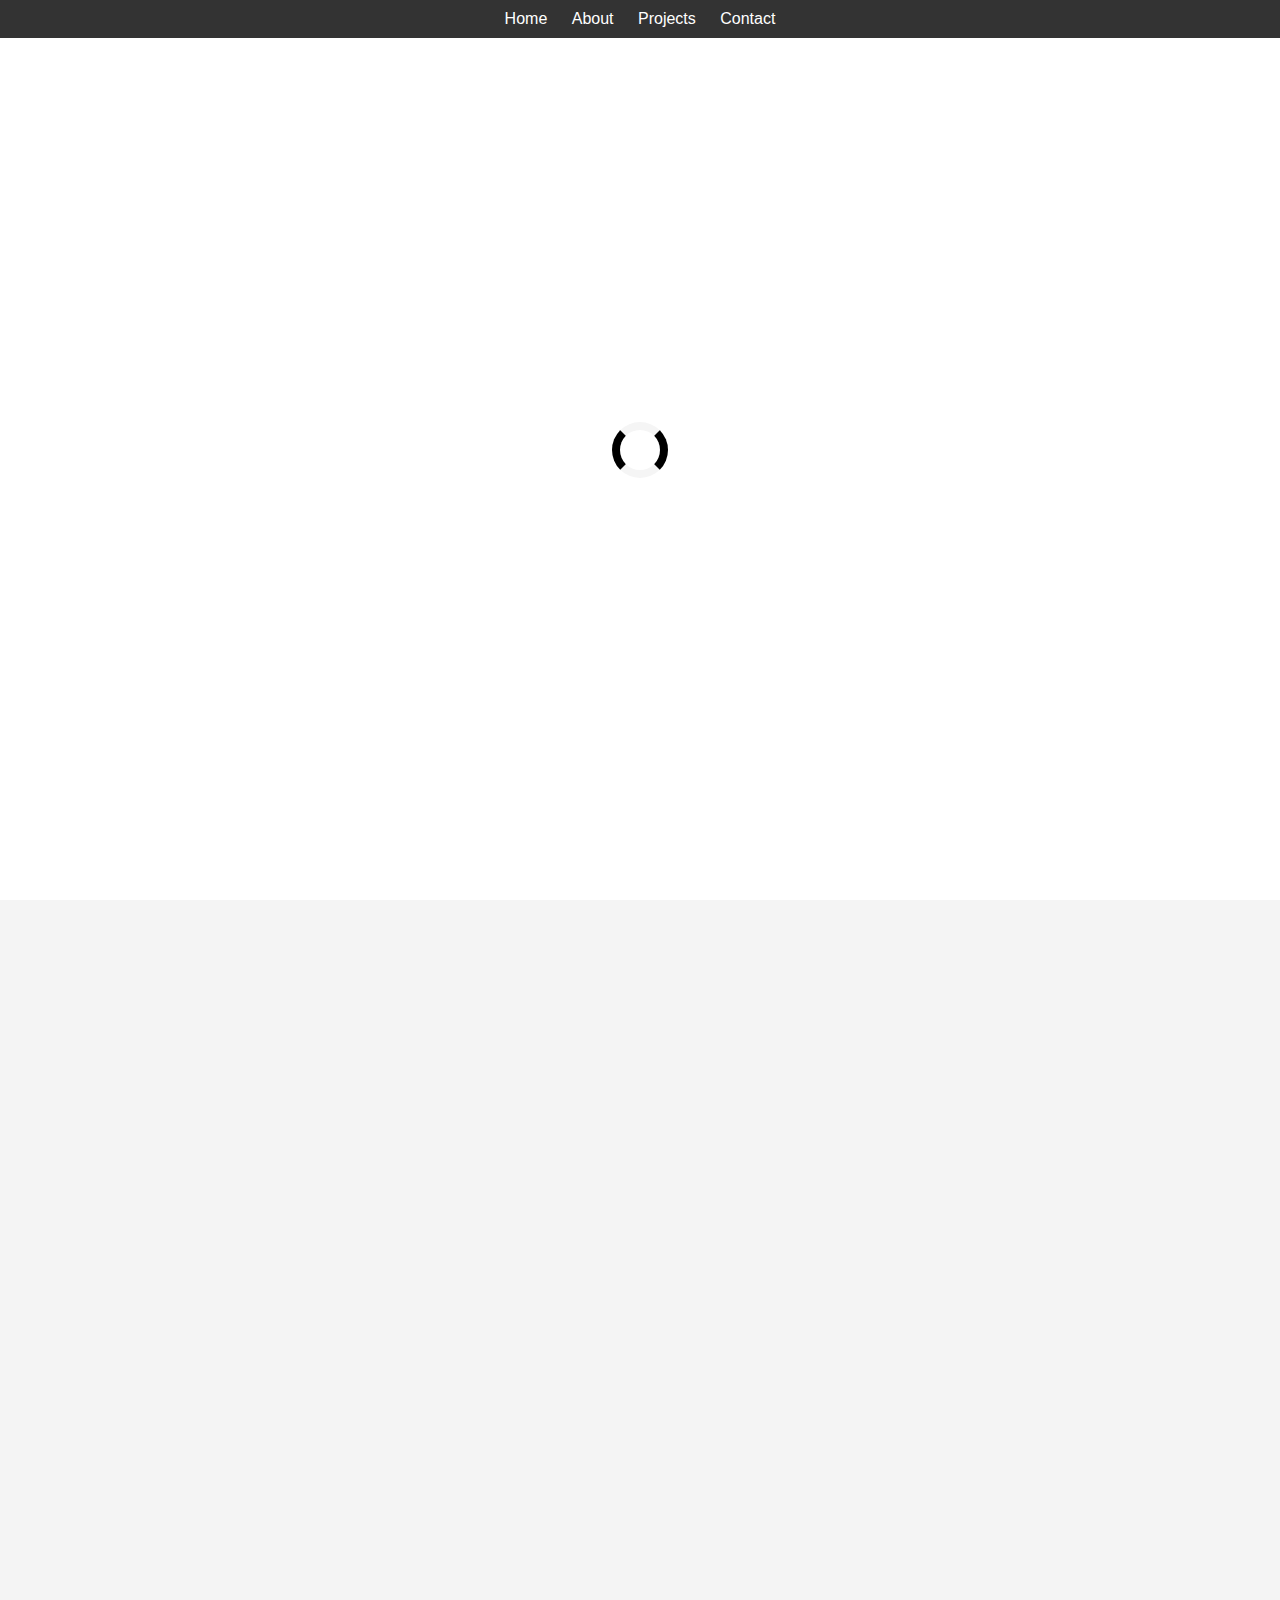
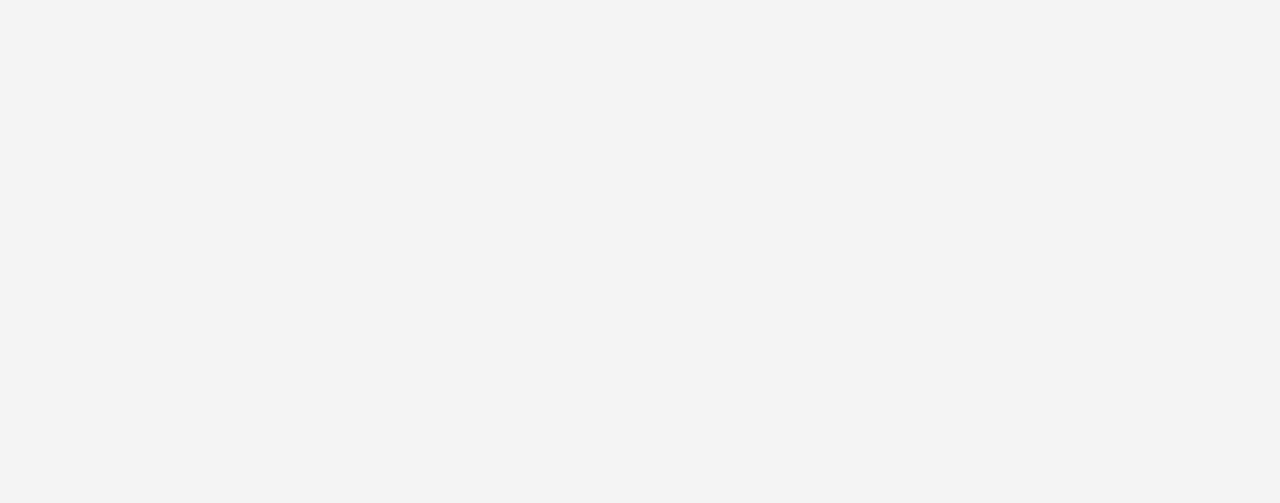
==== index.html @ 904d28d0 "Added basic layout and temp background" ====
<!DOCTYPE html>
<html lang="en">
<head>
    <meta charset="UTF-8">
    <meta name="viewport" content="width=device-width, initial-scale=1.0">
    <title>Project Website</title>
    <link rel="stylesheet" href="style.css">
</head>
<body>
    <div class="preloader">
        <div class="preloader-spinner"></div>
    </div>

    <header>
        <nav>
            <ul>
                <li><a href="#home">Home</a></li>
                <li><a href="#about">About</a></li>
                <li><a href="#projects">Projects</a></li>
                <li><a href="#contact">Contact</a></li>
            </ul>
        </nav>
    </header>

    <section id="home">
        <p>
        <h1>Hi, I am Mansoon Paudel</h1>
        <img src="https://readme-typing-svg.demolab.com?font=Fira+Code&duration=4500&pause=100&color=fff&center=true&random=true&width=435&height=60&lines=I+am+Mansoon+Paudel;I+am+a+Website+Developer;I+am+a+UI/UX+Designer;I+am+a+3D+Modeler;I+am+a+Graphic+Designer;" alt="Typing SVG" />
    </p>
    </section>

    <section id="about">
        <h2>About Me</h2>
        <p>Lorem ipsum dolor sit amet consectetur adipisicing elit. Illo culpa facere dolores optio sunt,
             a dolorum dignissimos voluptate nesciunt doloremque ratione reprehenderit voluptatibus nam ut
              suscipit soluta impedit aliquid fuga odit voluptates iusto? Tempora, similique doloribus.
               Dolorum labore officiis ipsum.</p>
    </section>

    <section id="projects">
        <h2>My Projects</h2>
        <div class="project">
            <h3>My Protfolio</h3>
            <p>Lorem, ipsum dolor sit amet consectetur adipisicing elit. Accusantium, voluptate suscipit id eaque non debitis rerum voluptates odit ad est!</p>
        </div>
        <div class="project">
            <h3>Nextera Development</h3>
            <p>Lorem ipsum dolor sit amet, consectetur adipisicing elit. Fugiat eum veritatis optio fuga itaque dolorem quam temporibus incidunt hic neque?</p>
        </div>
    </section>

    <section id="contact">
        <h2>Contact Me</h2>
        <form>
            <label for="name">Name:</label>
            <input type="text" id="name" name="name" required>

            <label for="email">Email:</label>
            <input type="email" id="email" name="email" required>

            <label for="message">Message:</label>
            <textarea id="message" name="message" rows="4" required></textarea>

            <button type="submit">Send</button>
        </form>
    </section>

    <script src="script.js">
        
    </script>
</body>
</html>
---- style.css ----
body {
        font-family: Arial, sans-serif;
        margin: 0;
        padding: 0;
        background-color: #f4f4f4;
        color: #333;
        overflow-x: hidden;
       
    }

    html {
        scroll-behavior: smooth;
    }

    h1, h2, h3 {
        color: #333;
    }

   
    .preloader {
        position: fixed;
        top: 0;
        left: 0;
        width: 100%;
        height: 100vh;
        background-color: #fff;
        display: flex;
        justify-content: center;
        align-items: center;
        z-index: 1000;
      }
      
      .preloader-spinner {
        width: 40px;
        height: 40px;
        border: 8px solid black;
        border-top:  8px solid  whitesmoke;
        border-bottom: 8px solid whitesmoke;
        border-radius: 50%;
        animation: spin 1s linear infinite;
      }
      
      @keyframes spin {
        0% {
          transform: rotate(0deg);
        }
        100% {
          transform: rotate(360deg);
        }
      }
    
    header {
        background-color: #333;
        color: #fff;
        padding: 10px 0;
        text-align: center;
        position: fixed;
        width: 100%;
        top: 0;
        z-index: 1000;
        transition: background-color 1s;
    }

    header.scrolled {
        background-color: #222;
    }

    nav ul {
        list-style: none;
        padding: 0;
        margin: 0;
    }

    nav ul li {
        display: inline;
        margin: 0 10px;
    }

    nav ul li a {
        color: #fff;
        text-decoration: none;
        transition: color 0.3s;
    }

    nav ul li a:hover {
        color: aquamarine;
    }


    section {
        padding: 80px 20px 20px 20px;
        margin: 20px 0;
        opacity: 0;
        transform: translateY(20px);
        transition: opacity 0.6s ease-out, transform 0.6s ease-out;
        border: none;
    }

    section.visible {
        opacity: 1;
        transform: translateY(0);
    }

    .project {
        margin-bottom: 20px;
    }

    
    form {
        display: flex;
        flex-direction: column;
    }

    form label {
        margin-bottom: 5px;
    }

    form input, form textarea {
        margin-bottom: 10px;
        padding: 10px;
        border: 1px solid #ccc;
        border-radius: 5px;
    }

    form button {
        padding: 10px;
        border: none;
        border-radius: 5px;
        background-color: #333;
        color: #fff;
        cursor: pointer;
        transition: background-color 0.3s;
    }

    form button:hover {
        background-color: #555;
    } 

#home {
    text-align: center;
    width: 100%;
  height: 100vh;
  background: linear-gradient(red,rgb(0, 255, 0)) top right no-repeat;
  background-size: cover;
  position: calc(100% -0);
}
#home h1 {
    font-size: 3em;
    margin-top: 0;
    padding-top: auto;
    color: #fff;
}
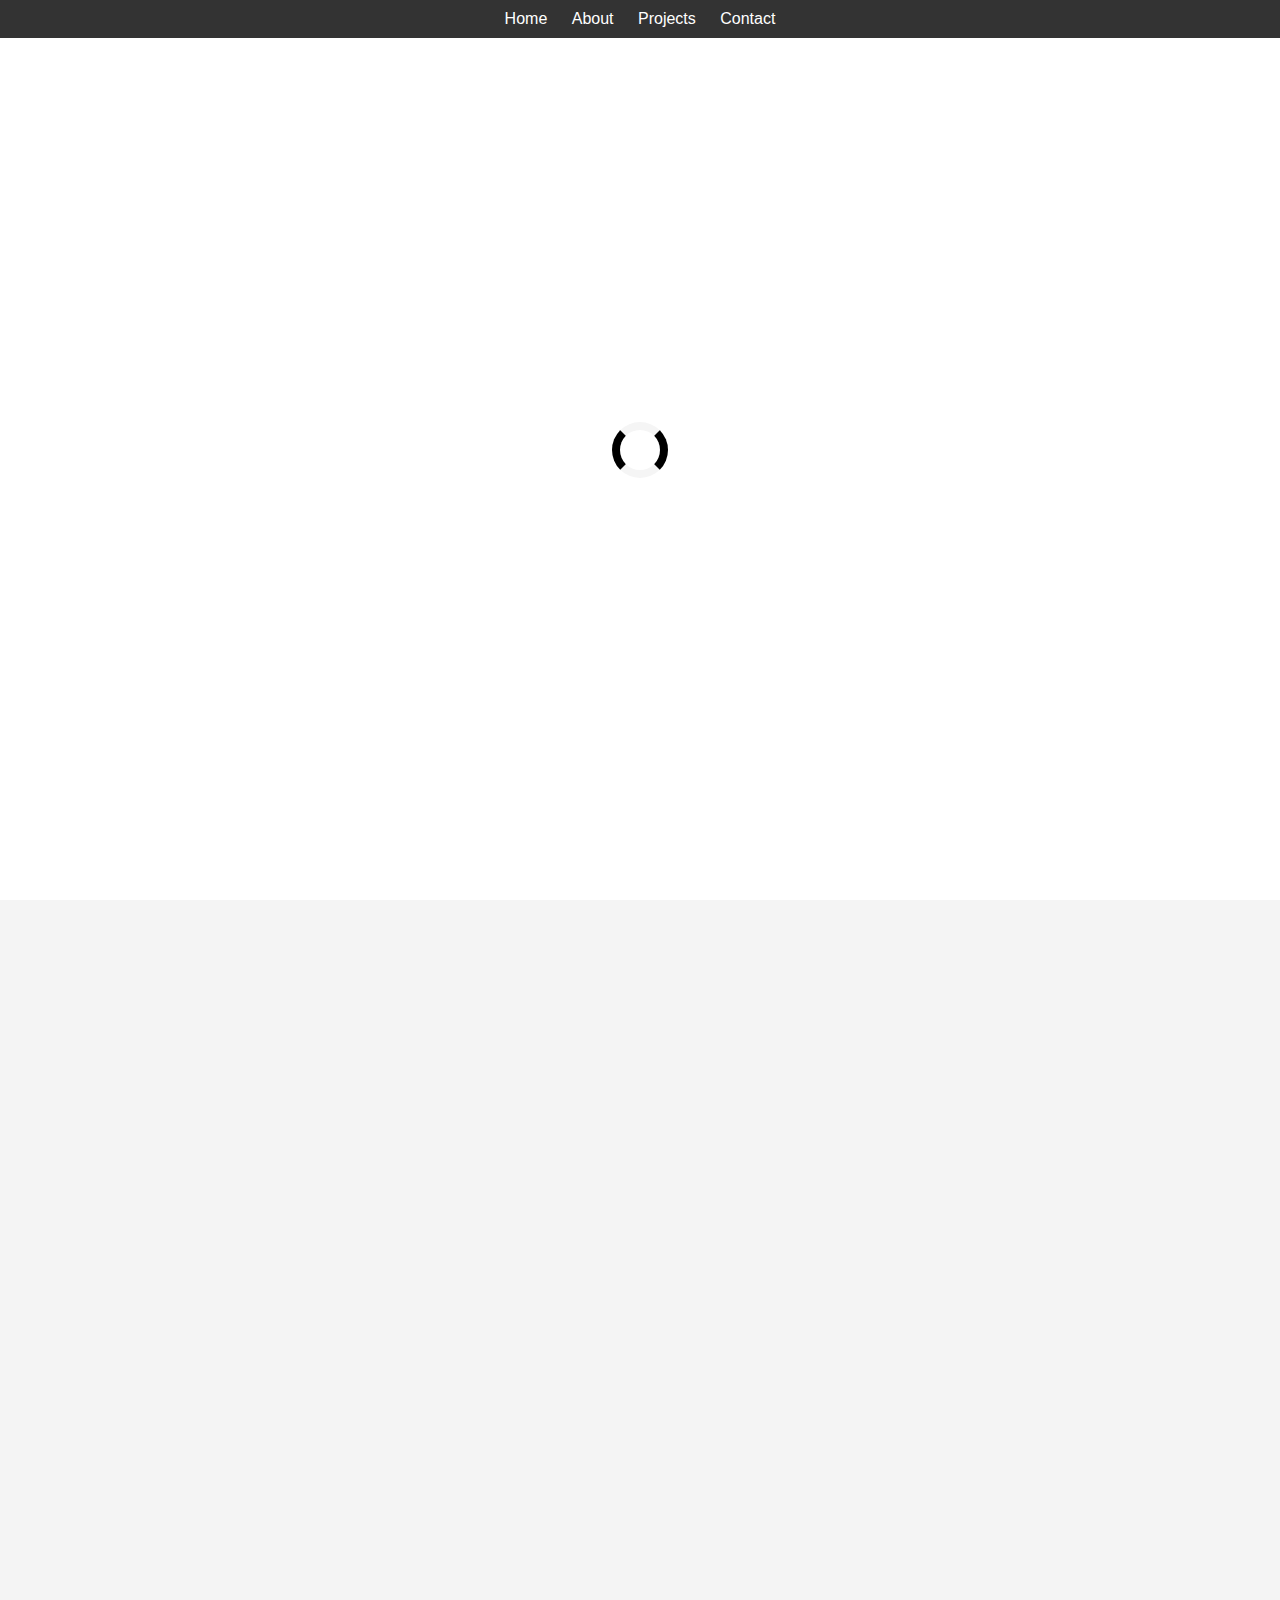
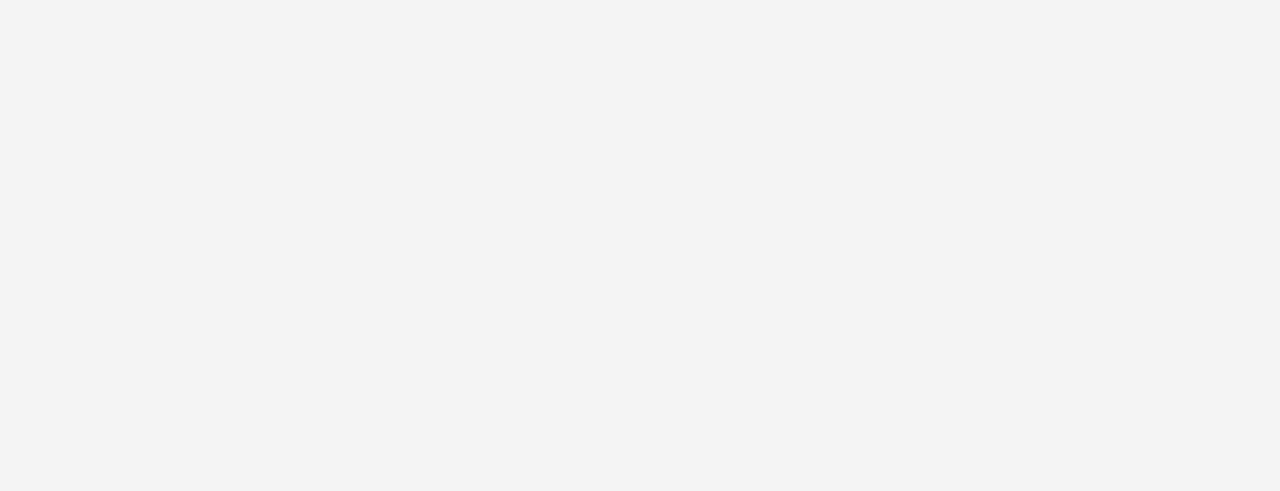
==== commit de286a05: "added animation on scrolling and also added more data on the project" ====
--- a/index.html
+++ b/index.html
@@ -31,22 +31,28 @@
 
     <section id="about">
         <h2>About Me</h2>
-        <p>Lorem ipsum dolor sit amet consectetur adipisicing elit. Illo culpa facere dolores optio sunt,
-             a dolorum dignissimos voluptate nesciunt doloremque ratione reprehenderit voluptatibus nam ut
-              suscipit soluta impedit aliquid fuga odit voluptates iusto? Tempora, similique doloribus.
-               Dolorum labore officiis ipsum.</p>
+       <img src="https://user-images.githubusercontent.com/74038190/212747657-7a8d59da-69c8-4110-8ea8-f8102fd0b413.gif"
+         height="200px" width="200px"  > 
+<br>
+
     </section>
 
     <section id="projects">
         <h2>My Projects</h2>
-        <div class="project">
+        <div class="projects">
+        <div class="project-1">
             <h3>My Protfolio</h3>
-            <p>Lorem, ipsum dolor sit amet consectetur adipisicing elit. Accusantium, voluptate suscipit id eaque non debitis rerum voluptates odit ad est!</p>
+            <p ><a href="www.mansoonpaudel.me">Mansoon Paudel</a>, This is a website I made for my protfolio which I wanted to create from a long time. 
+                It is a simple website with some animations and transitions. I have used HTML, CSS and JavaScript for this website. 
+                I love to create websites and I am learning new things everyday. I am a website developer and a UI/UX designer. 
+                I am also a 3D modeler and a graphic designer.
+            </p>
         </div>
-        <div class="project">
+        <div class="project-2">
             <h3>Nextera Development</h3>
             <p>Lorem ipsum dolor sit amet, consectetur adipisicing elit. Fugiat eum veritatis optio fuga itaque dolorem quam temporibus incidunt hic neque?</p>
         </div>
+    </div>
     </section>
 
     <section id="contact">
--- a/style.css
+++ b/style.css
@@ -2,12 +2,12 @@
 
     body {
         font-family: Arial, sans-serif;
-        margin: 0;
+        margin: auto;
         padding: 0;
         background-color: #f4f4f4;
         color: #333;
-        overflow-x: hidden;
-       
+        overflow-x: hidden;       
+
     }
 
     html {
@@ -102,10 +102,34 @@
         opacity: 1;
         transform: translateY(0);
     }
-
-    .project {
-        margin-bottom: 20px;
-    }
+#projects{
+    text-align: center;
+}
+
+    .project-1 {
+        border: 1px solid #ccc;
+        border-radius: 10px;
+        padding: 20px;
+        text-align: justify;
+        width: 450px;
+        margin: 10px; 
+    }
+    .project-2{
+        border: 1px solid #ccc;
+        border-radius: 10px;
+        padding: 20px;
+        text-align: justify;
+        width: 450px;
+        margin: 10px; 
+    }
+    .projects{
+        display: flex;
+        flex-wrap: wrap;
+        justify-content: center;
+        margin: auto;
+        padding: 20px;
+    }
+    
 
     
     form {
@@ -141,8 +165,8 @@
 #home {
     text-align: center;
     width: 100%;
-  height: 100vh;
-  background: linear-gradient(red,rgb(0, 255, 0)) top right no-repeat;
+  height: 90vh;
+  background: url(https://user-images.githubusercontent.com/74038190/225813708-98b745f2-7d22-48cf-9150-083f1b00d6c9.gif) top right no-repeat;
   background-size: cover;
   position: calc(100% -0);
 }
@@ -152,3 +176,35 @@
     padding-top: auto;
     color: #fff;
 }
+
+#about {
+    text-align: left;
+    padding: 20px;
+}
+#about img {
+    text-align: center;
+}
+@media (min-width: 768px) {
+    #about img {
+        height: 100px;
+        width: 100px;
+    }
+}
+@media screen and (max-width: 1000px) {
+    #about img {
+        height: 100px;
+        width: 100px;
+    }
+   
+}
+@media screen and (min-width: 1300px) {
+    #about img {
+        height: 200px;
+        width: 200px;
+    }
+    
+}
+#contact {
+    text-align: center;
+    padding: 20px;
+}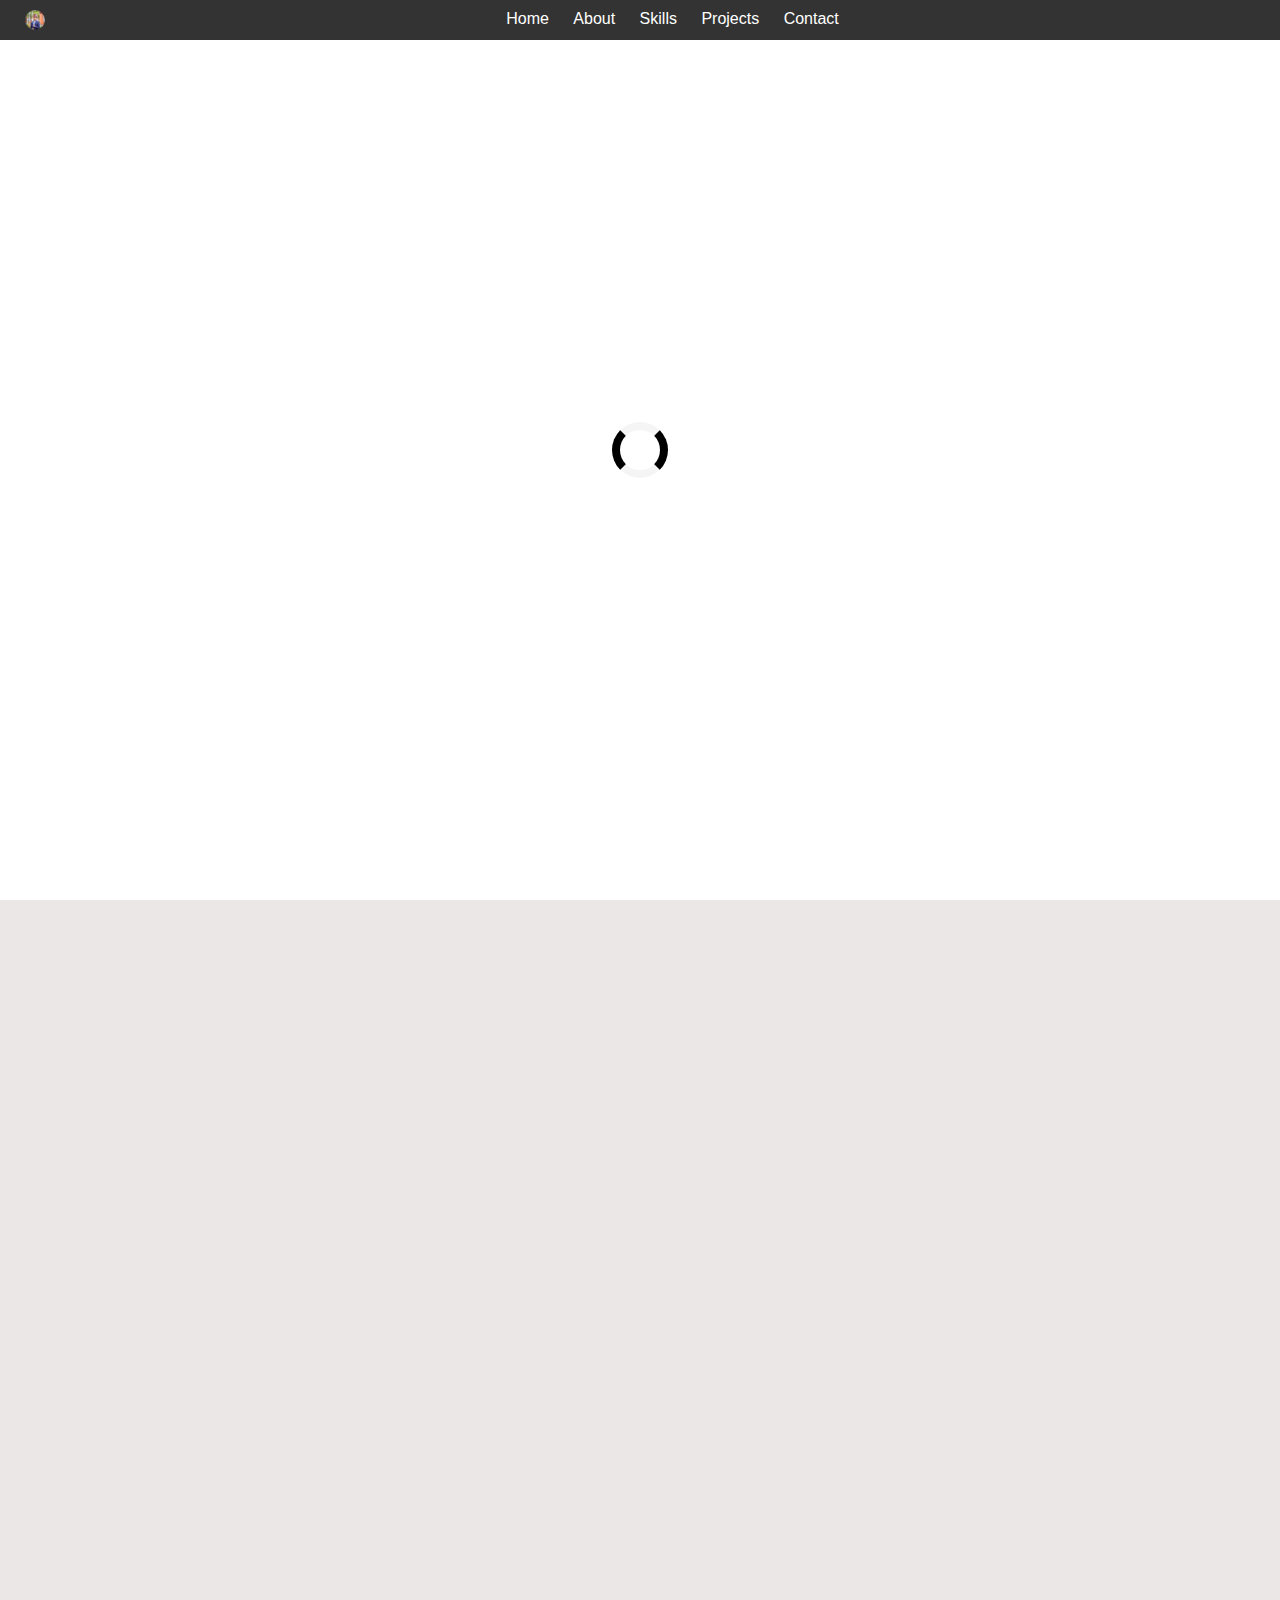
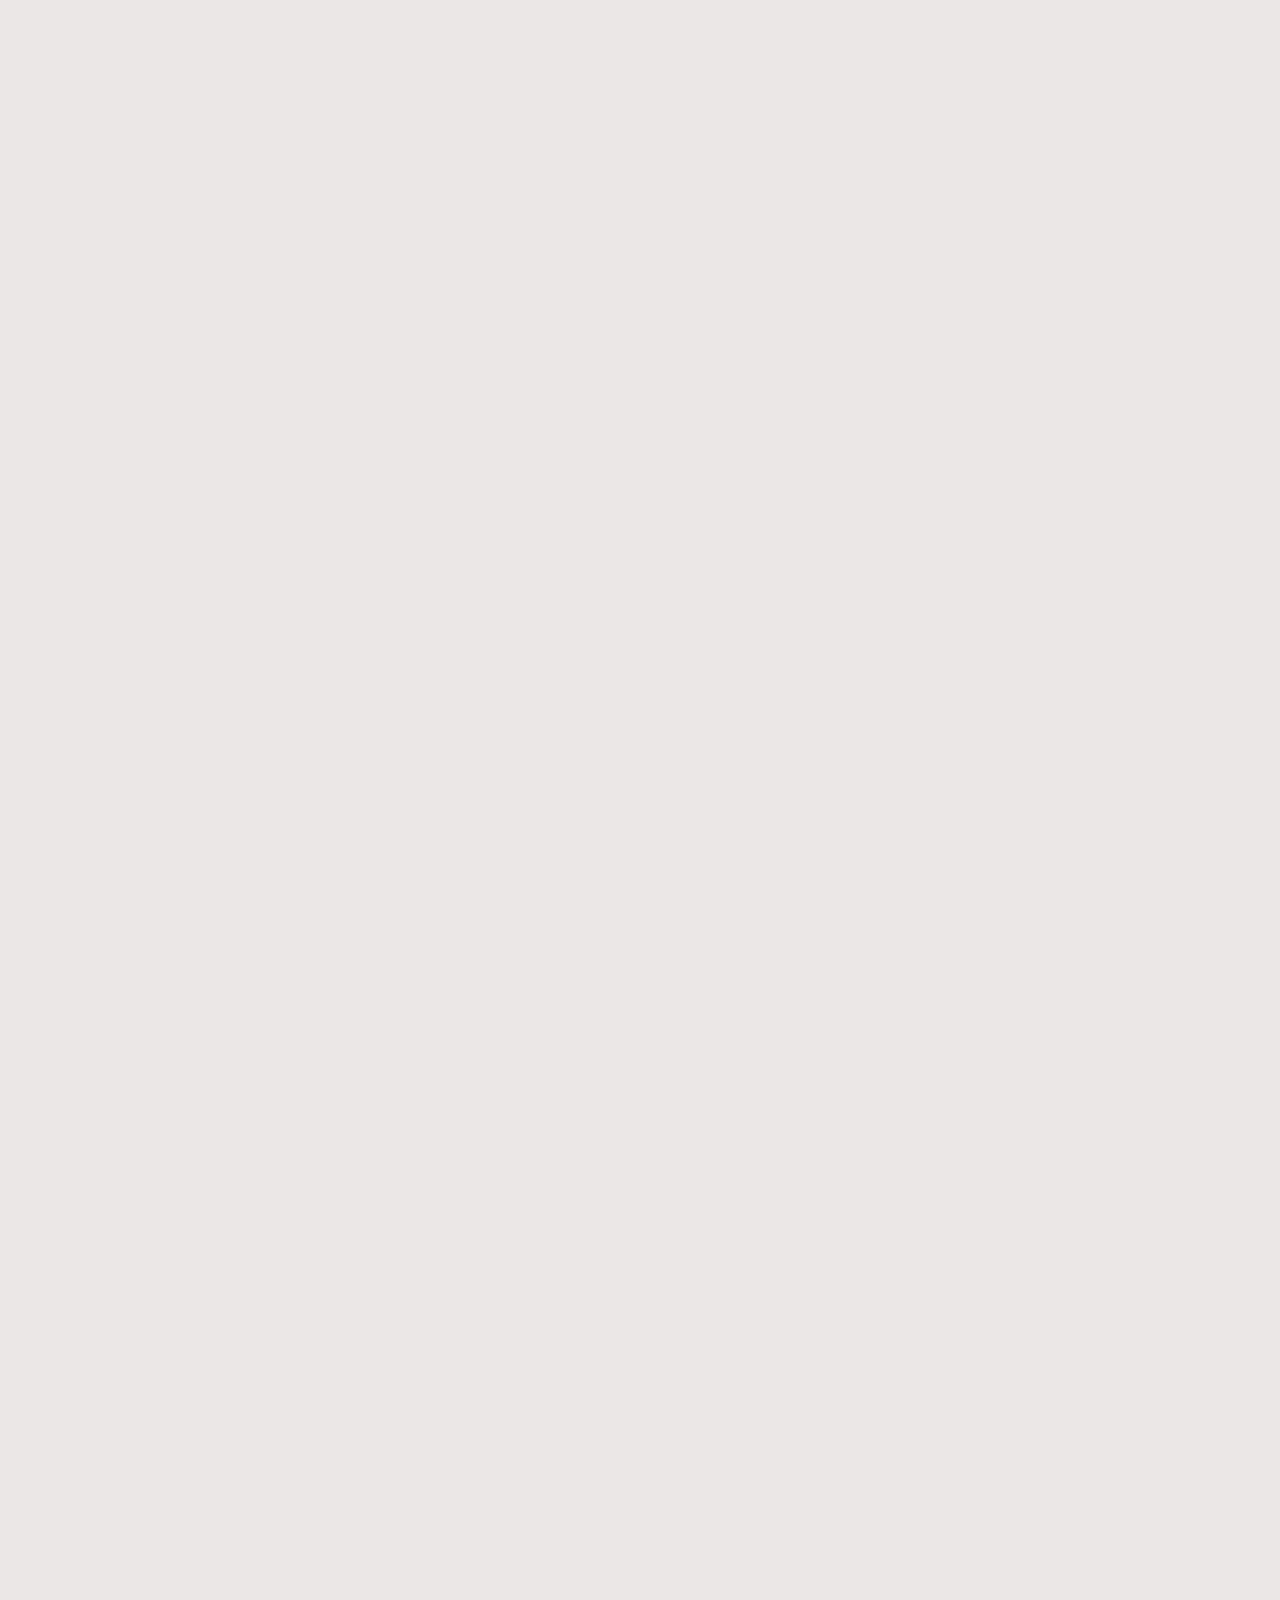
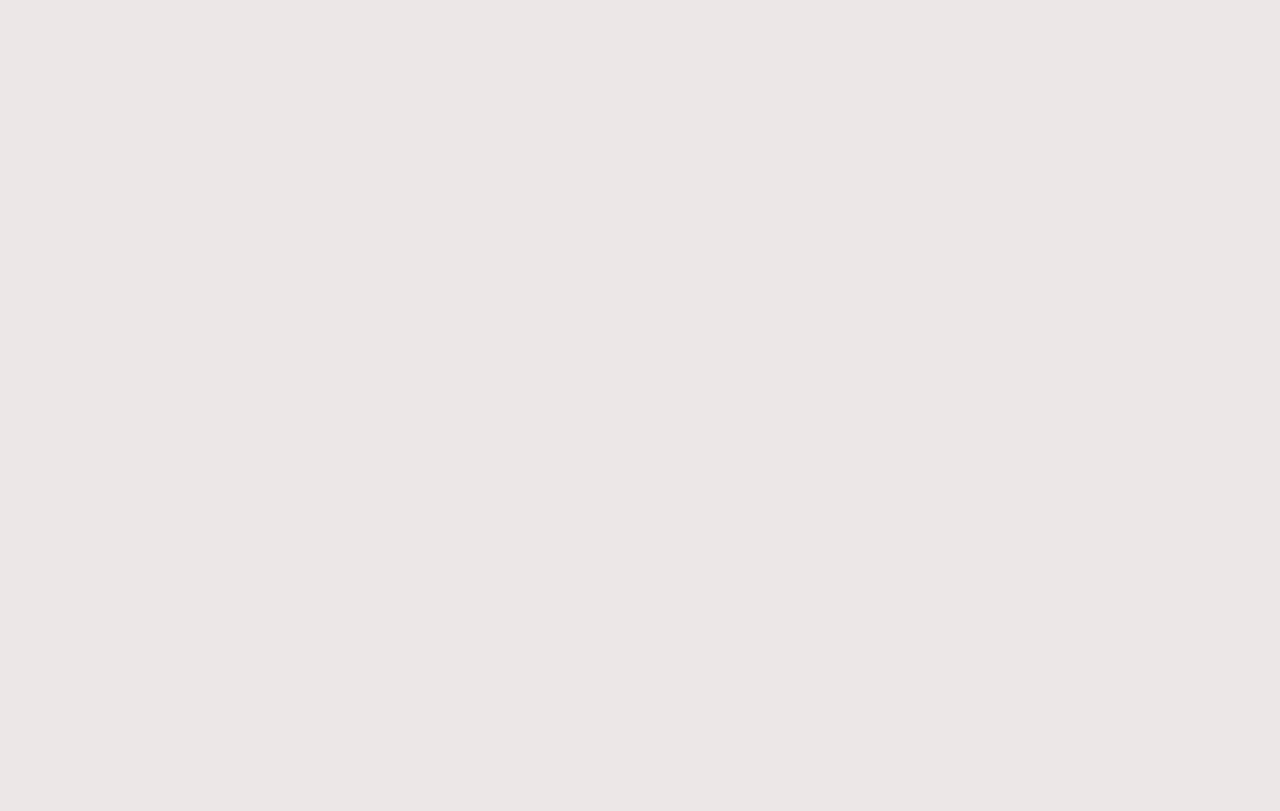
==== commit 952f78e0: "Added Skill section" ====
--- a/index.html
+++ b/index.html
@@ -5,19 +5,26 @@
     <meta name="viewport" content="width=device-width, initial-scale=1.0">
     <title>Project Website</title>
     <link rel="stylesheet" href="style.css">
-</head>
-<body>
+
     <div class="preloader">
         <div class="preloader-spinner"></div>
     </div>
 
+
+</head>
+<body>
+    
+
     <header>
         <nav>
             <ul>
+                <li><a href="index.html"><img src="img/Mansoon.jpg" ></a></li>
                 <li><a href="#home">Home</a></li>
                 <li><a href="#about">About</a></li>
+                <li><a href="#skills">Skills</a></li>
                 <li><a href="#projects">Projects</a></li>
                 <li><a href="#contact">Contact</a></li>
+                
             </ul>
         </nav>
     </header>
@@ -33,10 +40,84 @@
         <h2>About Me</h2>
        <img src="https://user-images.githubusercontent.com/74038190/212747657-7a8d59da-69c8-4110-8ea8-f8102fd0b413.gif"
          height="200px" width="200px"  > 
-<br>
+        <p>
+            I am a website developer and a UI/UX designer. I am also a 3D modeler and a graphic designer.
+             I love to create websites and I am learning new things everyday. I am a website developer and
+              a UI/UX designer. I am also a 3D modeler and a graphic designer. I love to create websites and
+               I am learning new things everyday. I am a website developer and a UI/UX designer. I am also a 3D
+                modeler and a graphic designer. I love to create websites and I am learning new things everyday.
+                 I am a website developer and a UI/UX designer. I am also a 3D modeler and a graphic designer. I 
+                 love to create websites and I am learning new things everyday. I am a website developer and a UI/UX
+                  designer. I am also a 3D modeler and a graphic designer. I love to create websites and I am learning
+                   new things everyday. I am a website developer and a UI/UX designer. I am also a 3D modeler and a 
+                   graphic designer. I love to create websites and I am learning new things everyday. I am a website 
+                   developer and a UI/UX designer. I am also a 3D modeler and a graphic designer. I love to create
+                    websites and I am learning new things everyday. I am a website developer and a UI/UX designer.
+                     I am also a 3D modeler and a graphic designer. I love to create websites and I am learning new
+                      things everyday. I am a website developer and a UI/UX designer. I am also a 3D modeler and a 
+                      graphic designer. I love to create websites and I am learning new things everyday. I am a 
+                      website developer and a UI/UX designer. I am also a 3D modeler and a graphic designer. I love 
+                      to create websites and I am learning new things everyday. I am a website developer and a UI/UX
+                       designer. I am also a 3D modeler and a graphic designer. I love to create websites and I am 
+                       
+                       learning new things everyday. I am a website developer and a UI/UX designer. I am also a 3D 
+                       modeler and a graphic designer. I love to create websites and I am learning new things everyday.
+                        I am a website developer and a UI/UX designer. I am also a 3D modeler and a graphic designer.
 
     </section>
-
+<section id="skills">
+    <h2>My Skills</h2>
+    <div class="skills">
+        <div class="skill">
+            <h3>HTML</h3>
+            <div class="skill-bar">
+                <div class="skill-level" style="width: 100%;"></div>
+            </div>
+        </div>
+        <div class="skill">
+            <h3>CSS</h3>
+            <div class="skill-bar">
+                <div class="skill-level" style="width: 100%;"></div>
+            </div>
+        </div>
+        <div class="skill">
+            <h3>JavaScript</h3>
+            <div class="skill-bar">
+                <div class="skill-level" style="width: 100%;"></div>
+            </div>
+        </div>
+        <div class="skill">
+            <h3>Figma
+            </h3>
+            <div class="skill-bar">
+                <div class="skill-level" style="width: 100%;"></div>
+            </div>
+        </div>
+        <div class="skill">
+            <h3>Blender</h3>
+            <div class="skill-bar">
+                <div class="skill-level" style="width: 100%;"></div>
+            </div>
+        </div>
+        <div class="skill">
+            <h3>Adobe Ilustrator</h3>
+            <div class="skill-bar">
+                <div class="skill-level" style="width:100%;"></div>
+            </div>
+        </div>
+        <div class="skill">
+            <h3>Adobe Photoshop</h3>
+            <div class="skill-bar">
+                <div class="skill-level" style="width:100%;"></div>
+            </div>
+        </div>
+        <div class="skill">
+            <h3>Canva</h3>
+            <div class="skill-bar">
+                <div class="skill-level" style="width: 100%;"></div>
+            </div>
+    </div>
+</section>
     <section id="projects">
         <h2>My Projects</h2>
         <div class="projects">
@@ -49,7 +130,7 @@
             </p>
         </div>
         <div class="project-2">
-            <h3>Nextera Development</h3>
+            <h3>Dinosaur 3D Model</h3>
             <p>Lorem ipsum dolor sit amet, consectetur adipisicing elit. Fugiat eum veritatis optio fuga itaque dolorem quam temporibus incidunt hic neque?</p>
         </div>
     </div>
@@ -58,14 +139,14 @@
     <section id="contact">
         <h2>Contact Me</h2>
         <form>
-            <label for="name">Name:</label>
-            <input type="text" id="name" name="name" required>
+            <label>Name:</label>
+            <input type="text" required>
 
             <label for="email">Email:</label>
-            <input type="email" id="email" name="email" required>
+            <input type="email" required>
 
-            <label for="message">Message:</label>
-            <textarea id="message" name="message" rows="4" required></textarea>
+            <label>Message:</label>
+            <textarea required></textarea>
 
             <button type="submit">Send</button>
         </form>
--- a/style.css
+++ b/style.css
@@ -1,210 +1,307 @@
 
 
-    body {
-        font-family: Arial, sans-serif;
-        margin: auto;
-        padding: 0;
-        background-color: #f4f4f4;
-        color: #333;
-        overflow-x: hidden;       
-
-    }
-
-    html {
-        scroll-behavior: smooth;
-    }
-
-    h1, h2, h3 {
-        color: #333;
-    }
-
-   
-    .preloader {
-        position: fixed;
-        top: 0;
-        left: 0;
-        width: 100%;
-        height: 100vh;
-        background-color: #fff;
-        display: flex;
-        justify-content: center;
-        align-items: center;
-        z-index: 1000;
-      }
-      
-      .preloader-spinner {
-        width: 40px;
-        height: 40px;
-        border: 8px solid black;
-        border-top:  8px solid  whitesmoke;
-        border-bottom: 8px solid whitesmoke;
-        border-radius: 50%;
-        animation: spin 1s linear infinite;
-      }
-      
-      @keyframes spin {
-        0% {
-          transform: rotate(0deg);
-        }
-        100% {
-          transform: rotate(360deg);
-        }
-      }
-    
-    header {
-        background-color: #333;
-        color: #fff;
-        padding: 10px 0;
-        text-align: center;
-        position: fixed;
-        width: 100%;
-        top: 0;
-        z-index: 1000;
-        transition: background-color 1s;
-    }
-
-    header.scrolled {
-        background-color: #222;
-    }
-
-    nav ul {
-        list-style: none;
-        padding: 0;
-        margin: 0;
-    }
-
-    nav ul li {
-        display: inline;
-        margin: 0 10px;
-    }
-
-    nav ul li a {
-        color: #fff;
-        text-decoration: none;
-        transition: color 0.3s;
-    }
-
-    nav ul li a:hover {
-        color: aquamarine;
-    }
-
-
-    section {
-        padding: 80px 20px 20px 20px;
-        margin: 20px 0;
-        opacity: 0;
-        transform: translateY(20px);
-        transition: opacity 0.6s ease-out, transform 0.6s ease-out;
-        border: none;
-    }
-
-    section.visible {
-        opacity: 1;
-        transform: translateY(0);
-    }
-#projects{
-    text-align: center;
-}
-
-    .project-1 {
-        border: 1px solid #ccc;
-        border-radius: 10px;
-        padding: 20px;
-        text-align: justify;
-        width: 450px;
-        margin: 10px; 
-    }
-    .project-2{
-        border: 1px solid #ccc;
-        border-radius: 10px;
-        padding: 20px;
-        text-align: justify;
-        width: 450px;
-        margin: 10px; 
-    }
-    .projects{
-        display: flex;
-        flex-wrap: wrap;
-        justify-content: center;
-        margin: auto;
-        padding: 20px;
-    }
-    
-
-    
-    form {
-        display: flex;
-        flex-direction: column;
-    }
-
-    form label {
-        margin-bottom: 5px;
-    }
-
-    form input, form textarea {
-        margin-bottom: 10px;
-        padding: 10px;
-        border: 1px solid #ccc;
-        border-radius: 5px;
-    }
-
-    form button {
-        padding: 10px;
-        border: none;
-        border-radius: 5px;
-        background-color: #333;
-        color: #fff;
-        cursor: pointer;
-        transition: background-color 0.3s;
-    }
-
-    form button:hover {
-        background-color: #555;
-    } 
+body {
+    font-family: Arial, sans-serif;
+    margin: 0;
+    padding: 0;
+    background-color: #ece7e7;
+    color: #313131;
+    overflow-x: hidden;
+}
+
+html {
+    scroll-behavior: smooth;
+}
+
+h1, h2, h3 {
+    color: #333;
+}
+
+
+.preloader {
+    position: fixed;
+    top: 0;
+    left: 0;
+    width: 100%;
+    height: 100vh;
+    background-color: #fff;
+    display: flex;
+    justify-content: center;
+    align-items: center;
+    z-index: 1000;
+}
+
+.preloader-spinner {
+    width: 40px;
+    height: 40px;
+    border: 8px solid black;
+    border-top: 8px solid whitesmoke;
+    border-bottom: 8px solid whitesmoke;
+    border-radius: 50%;
+    animation: spin 1s linear infinite;
+}
+
+@keyframes spin {
+    0% {
+        transform: rotate(0deg);
+    }
+    100% {
+        transform: rotate(360deg);
+    }
+}
+
+header {
+    background-color: #333;
+    color: #fff;
+    padding: 10px 0;
+    text-align: center;
+    position: fixed;
+    width: 100%;
+    top: 0;
+    z-index: 1000;
+    transition: background-color 1s;
+}
+
+header.scrolled {
+    background-color: #222;
+}
+
+nav ul {
+    list-style: none;
+    padding: 0;
+    margin: 0;
+}
+
+nav ul li {
+    display: inline;
+    margin: 0 10px;
+}
+
+nav ul li a {
+    color: #fff;
+    text-decoration: none;
+    transition: color 0.3s;
+}
+
+nav ul li a:hover {
+    color: aquamarine;
+}
+
+nav ul li img {
+    height: 20px;
+    width: 20px;
+    border-radius: 50%;
+    margin-left: 25px;
+    float: left;
+}
+
+section {
+    padding: 80px 20px 20px 20px;
+    margin: 20px 0;
+    opacity: 0;
+    transform: translateY(20px);
+    transition: opacity 0.6s ease-out, transform 0.6s ease-out;
+}
+
+section.visible {
+    opacity: 1;
+    transform: translateY(0);
+}
 
 #home {
     text-align: center;
     width: 100%;
-  height: 90vh;
-  background: url(https://user-images.githubusercontent.com/74038190/225813708-98b745f2-7d22-48cf-9150-083f1b00d6c9.gif) top right no-repeat;
-  background-size: cover;
-  position: calc(100% -0);
-}
+    height: 90vh;
+    background: url(https://user-images.githubusercontent.com/74038190/225813708-98b745f2-7d22-48cf-9150-083f1b00d6c9.gif) top right no-repeat;
+    background-size: cover;
+}
+
 #home h1 {
     font-size: 3em;
     margin-top: 0;
-    padding-top: auto;
     color: #fff;
 }
 
+
 #about {
+    text-align: center;
+    padding: 40px 20px;
+    background-color: #f4f4f4;
+    border-radius: 10px;
+    box-shadow: 0 4px 8px rgba(0, 0, 0, 0.1);
+    margin: 20px auto;
+    max-width: 800px;
+}
+
+#about h2 {
+    font-size: 2.5em;
+    margin-bottom: 20px;
+}
+
+#about img {
+    border-radius: 30%;
+    margin-bottom: 20px;
+    transition: transform 0.3s;
+}
+
+#about img:hover {
+    transform: scale(1.1);
+}
+
+#about p {
+    font-size: 1.1em;
+    line-height: 1.6;
+    color: #666;
+    text-align: justify;
+    margin: 0 auto;
+    max-width: 600px;
+}
+
+/* Skills Section */
+#skills {
+    text-align: center;
+    padding: 40px 20px;
+    background-color: #f4f4f4;
+    border-radius: 10px;
+    box-shadow: 0 4px 8px rgba(0, 0, 0, 0.1);
+    margin: 20px auto;
+    max-width: 800px;
+}
+
+#skills h2 {
+    font-size: 2.5em;
+    margin-bottom: 20px;
+}
+
+.skills {
+    display: flex;
+    flex-direction: column;
+    gap: 20px;
+}
+
+.skill {
     text-align: left;
+}
+
+.skill h3 {
+    font-size: 1.5em;
+    margin-bottom: 10px;
+}
+
+.skill-bar {
+    background-color: #ddd;
+    border-radius: 5px;
+    overflow: hidden;
+    height: 20px;
+}
+
+.skill-level {
+    background-color: #333;
+    height: 100%;
+    transition: width 2s;
+}
+
+
+#projects {
+    text-align: center;
     padding: 20px;
-}
-#about img {
-    text-align: center;
-}
+    background-color: #f9f9f9;
+}
+
+.projects {
+    display: flex;
+    flex-wrap: wrap;
+    justify-content: center;
+    gap: 20px;
+    margin: auto;
+    padding: 20px;
+}
+
+.project-1, .project-2 {
+    border: 1px solid #ddd;
+    border-radius: 10px;
+    padding: 20px;
+    text-align: left;
+    width: 300px;
+    background-color: #fff;
+    box-shadow: 0 4px 8px rgba(0, 0, 0, 0.1);
+    transition: transform 0.3s, box-shadow 0.3s;
+}
+
+.project-1:hover, .project-2:hover {
+    transform: translateY(-10px);
+    box-shadow: 0 8px 16px rgba(0, 0, 0, 0.2);
+}
+
+.project-1 h3, .project-2 h3 {
+    margin-top: 0;
+}
+
+.project-1 p, .project-2 p {
+    color: #666;
+    line-height: 1.6;
+}
+
+
+#contact {
+    text-align: center;
+    padding: 20px;
+}
+
+#contact form {
+    width: 50%;
+    margin: auto;
+    text-align: left;
+}
+
+form {
+    display: flex;
+    flex-direction: column;
+}
+
+form label {
+    margin-bottom: 5px;
+}
+
+form input, form textarea {
+    margin-bottom: 10px;
+    padding: 10px;
+    border: 1px solid #ccc;
+    border-radius: 5px;
+}
+
+form button {
+    padding: 10px;
+    border: none;
+    border-radius: 5px;
+    background-color: #333;
+    color: #fff;
+    cursor: pointer;
+    transition: background-color 0.3s;
+}
+
+form button:hover {
+    background-color: #555;
+}
+
+
 @media (min-width: 768px) {
     #about img {
-        height: 100px;
-        width: 100px;
-    }
-}
-@media screen and (max-width: 1000px) {
+        height: 150px;
+        width: 150px;
+    }
+}
+
+@media  (max-width: 1000px) {
     #about img {
-        height: 100px;
-        width: 100px;
-    }
-   
-}
-@media screen and (min-width: 1300px) {
+        height: 120px;
+        width: 120px;
+    }
+}
+
+@media  (min-width: 1300px) {
     #about img {
         height: 200px;
         width: 200px;
     }
-    
-}
-#contact {
-    text-align: center;
-    padding: 20px;
-}+}
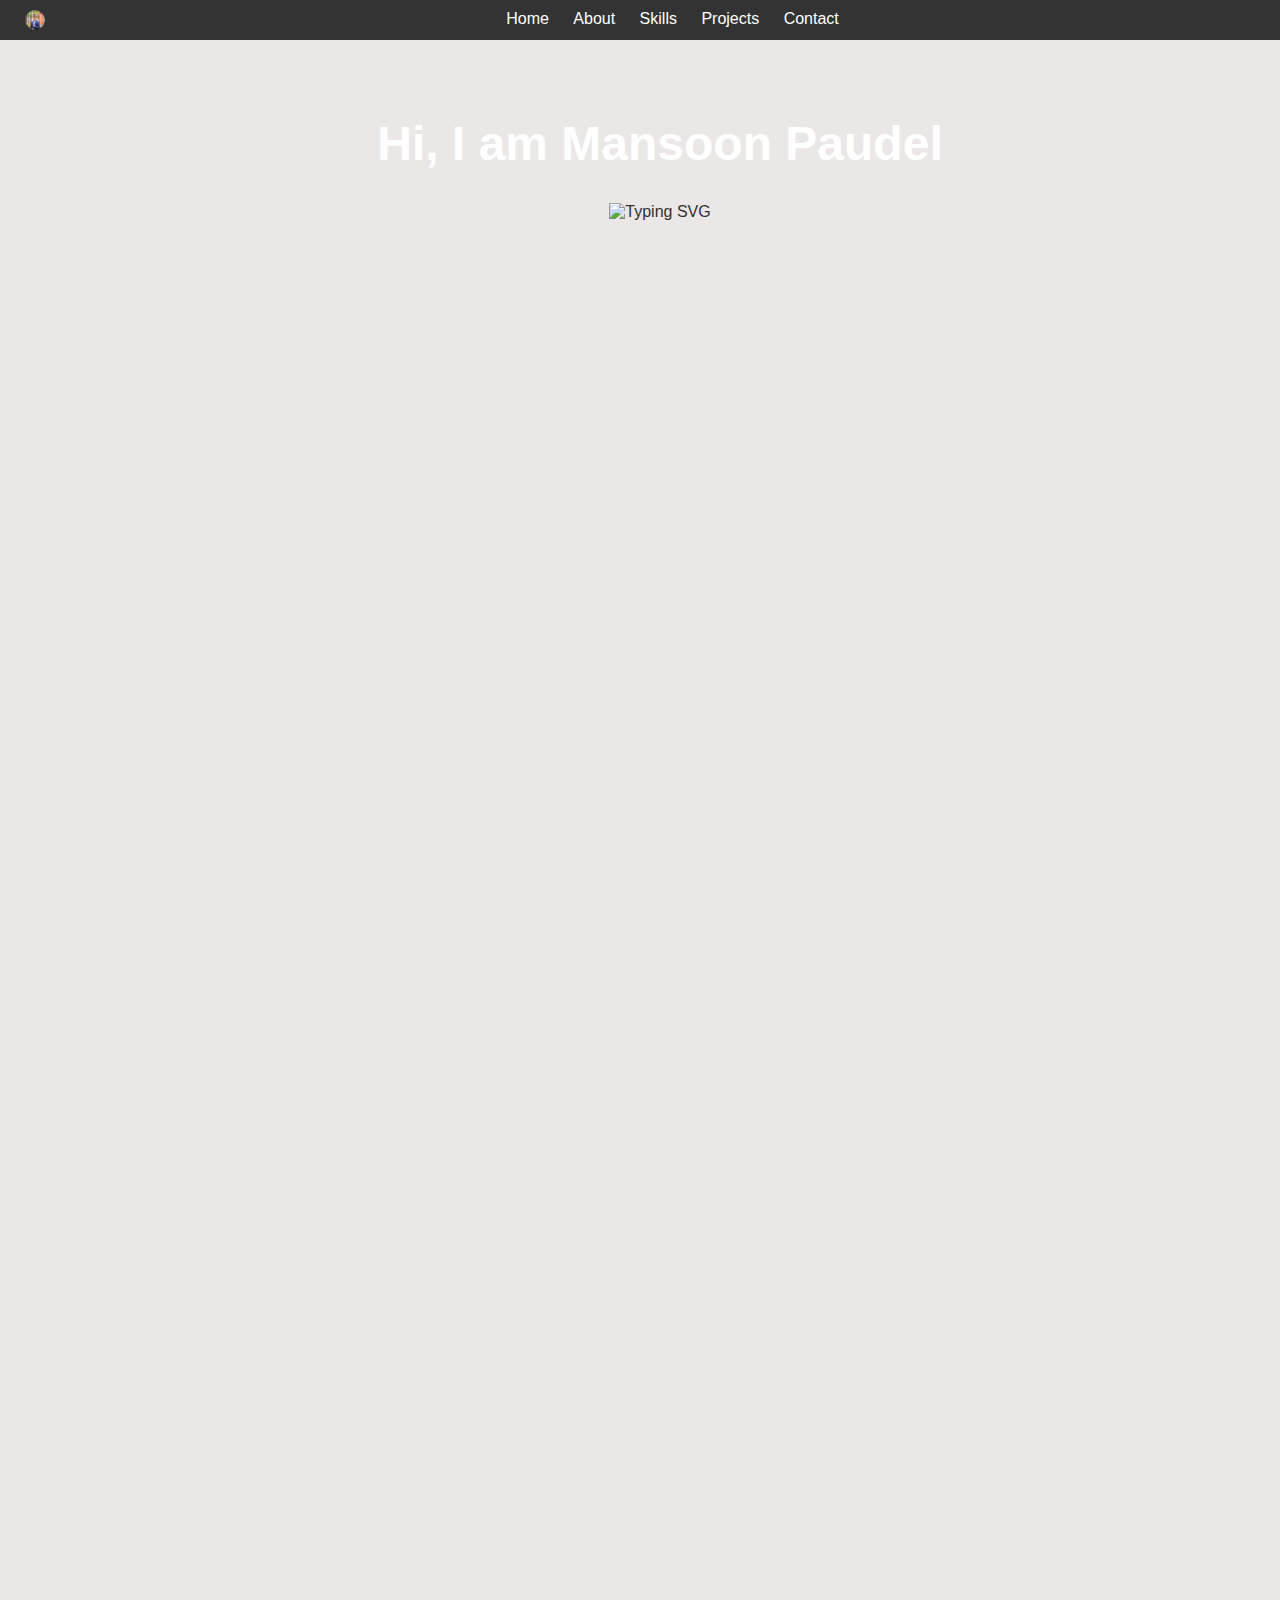
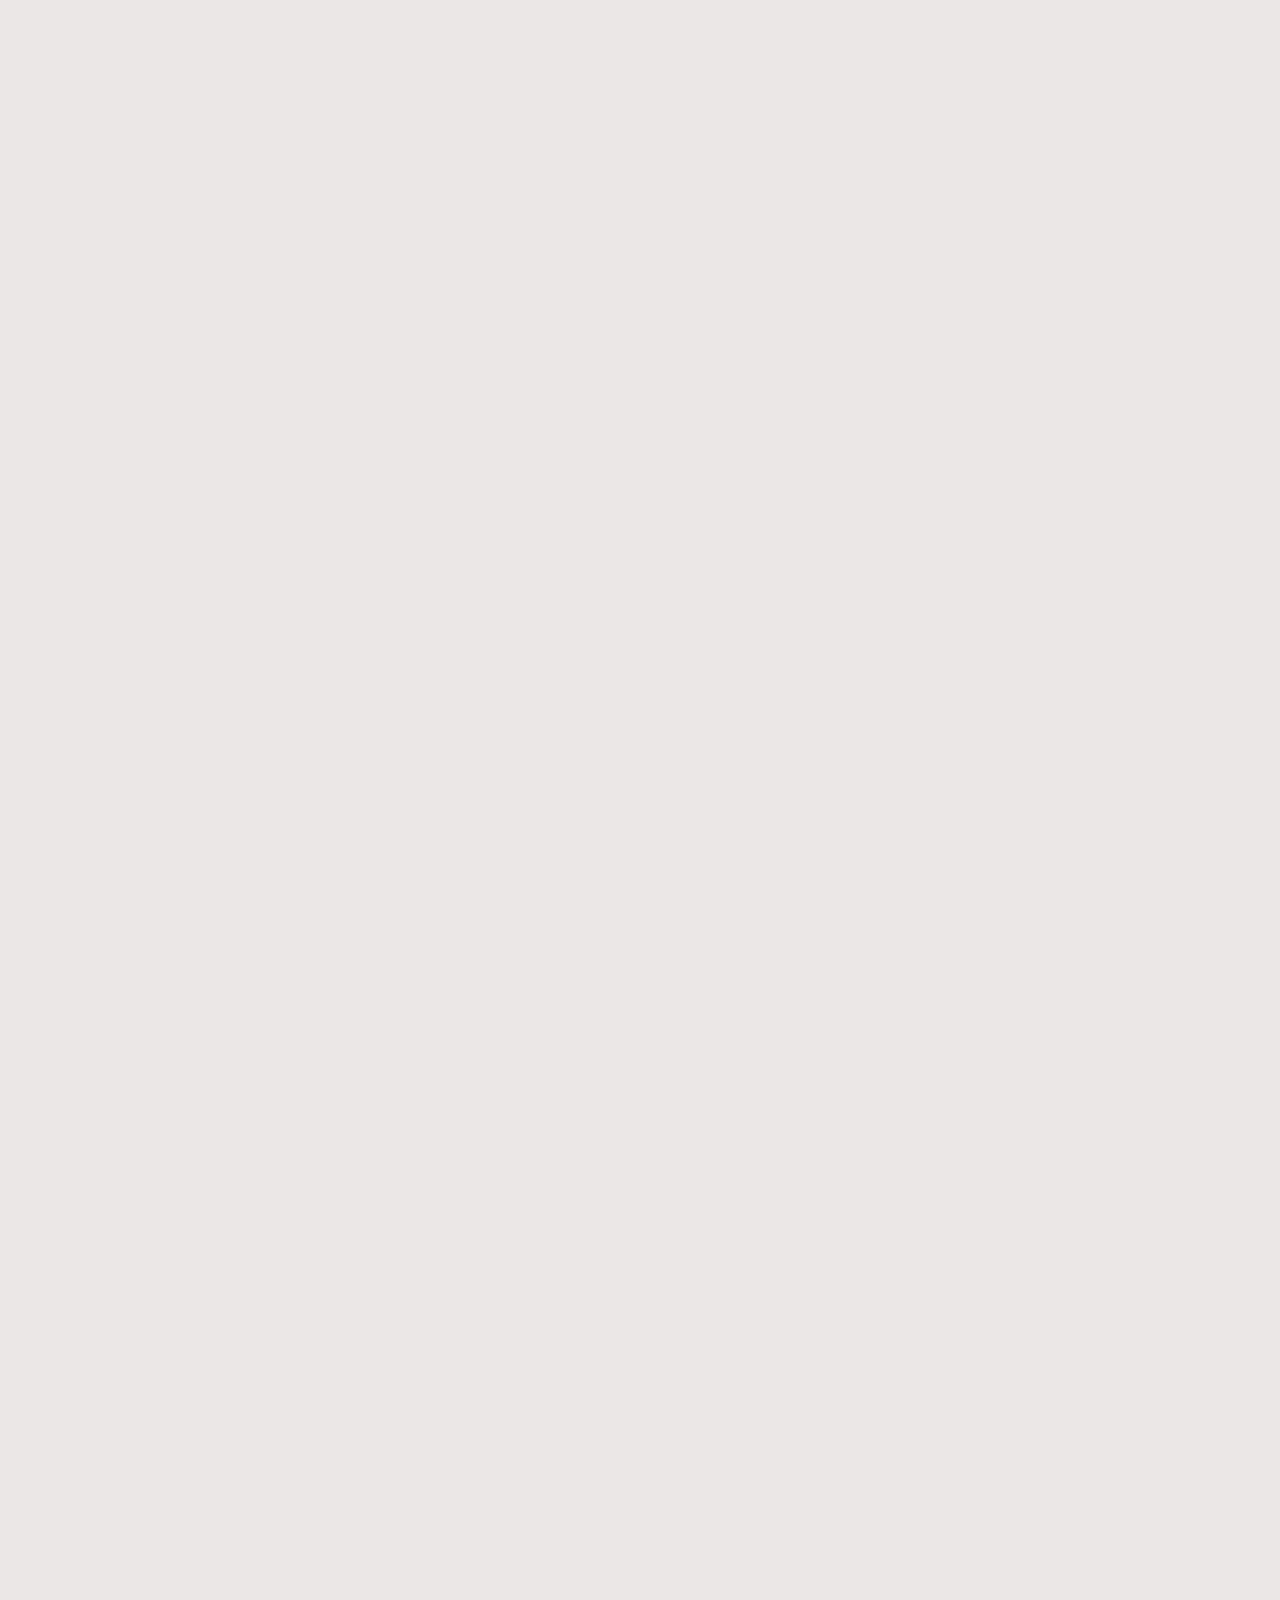
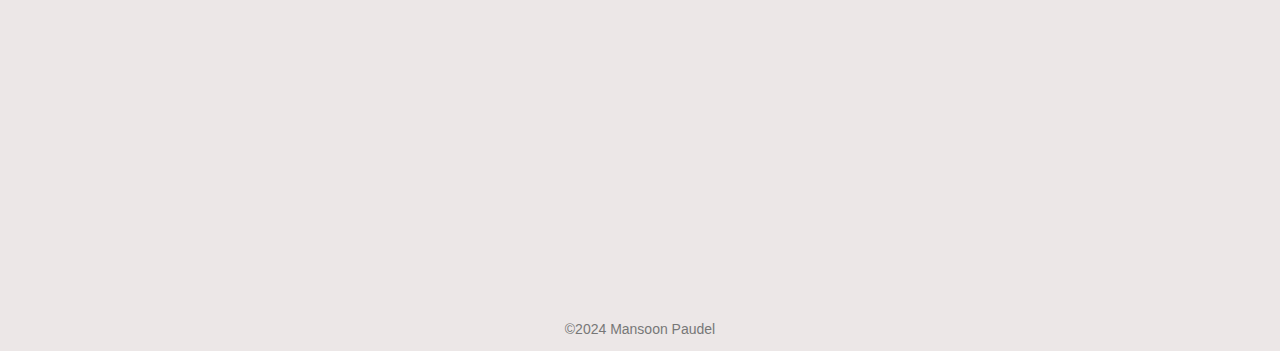
==== commit 05c8ca7a: "Added some detail and also made a new page for contact me" ====
--- a/index.html
+++ b/index.html
@@ -6,10 +6,7 @@
     <title>Project Website</title>
     <link rel="stylesheet" href="style.css">
 
-    <div class="preloader">
-        <div class="preloader-spinner"></div>
-    </div>
-
+   
 
 </head>
 <body>
@@ -105,12 +102,7 @@
                 <div class="skill-level" style="width:100%;"></div>
             </div>
         </div>
-        <div class="skill">
-            <h3>Adobe Photoshop</h3>
-            <div class="skill-bar">
-                <div class="skill-level" style="width:100%;"></div>
-            </div>
-        </div>
+
         <div class="skill">
             <h3>Canva</h3>
             <div class="skill-bar">
@@ -129,14 +121,10 @@
                 I am also a 3D modeler and a graphic designer.
             </p>
         </div>
-        <div class="project-2">
-            <h3>Dinosaur 3D Model</h3>
-            <p>Lorem ipsum dolor sit amet, consectetur adipisicing elit. Fugiat eum veritatis optio fuga itaque dolorem quam temporibus incidunt hic neque?</p>
-        </div>
-    </div>
+       
     </section>
 
-    <section id="contact">
+   <!-- <section id="contact">
         <h2>Contact Me</h2>
         <form>
             <label>Name:</label>
@@ -151,7 +139,10 @@
             <button type="submit">Send</button>
         </form>
     </section>
-
+    -->
+<footer>
+        <p>&copy;2024 Mansoon Paudel</p>
+    </footer>
     <script src="script.js">
         
     </script>
--- a/style.css
+++ b/style.css
@@ -157,7 +157,7 @@
     max-width: 600px;
 }
 
-/* Skills Section */
+
 #skills {
     text-align: center;
     padding: 40px 20px;
@@ -305,3 +305,10 @@
         width: 200px;
     }
 }
+footer {
+    text-align: center;
+    margin-top: 20px;
+    font-size: 14px;
+    color: #777;
+    animation: fadeIn 1s ease-in-out;
+}
